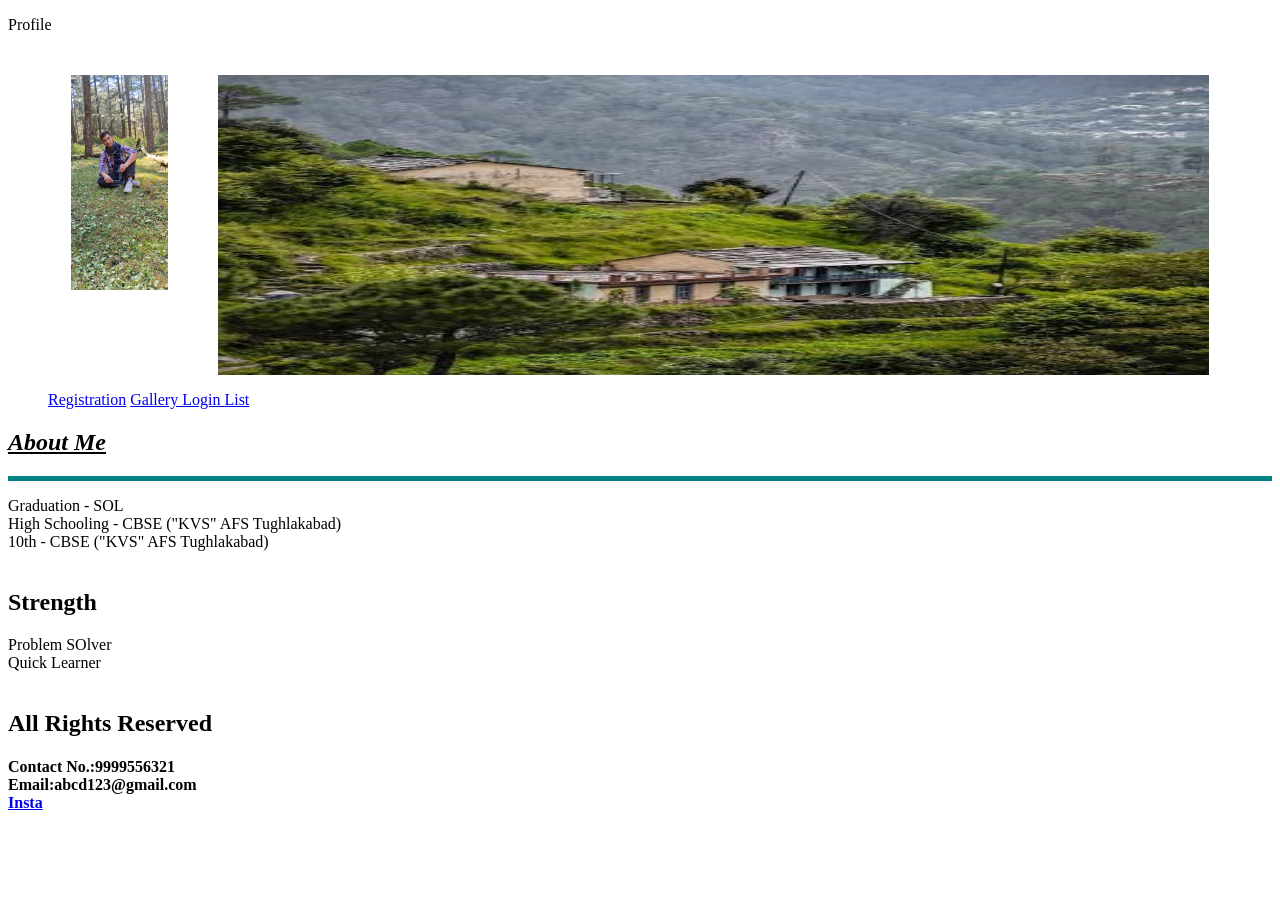
==== index.html @ 414429e7 "Fix HTML formatting and style issues" ====
<!doctype html>
<html>
<head>
<title> Hello </title>
<p> Profile </p>


<header>

<div id="profile">
<img src="images/rawat.jpeg">

</div>

<div id="banner">
<img src="images/rawat1.jpg">

</div>

</header>

<style>
header
{
width:90%;
height:300px;
//border:1px black solid;
margin:auto;
text-align:center;
padding-top:30px;
margin-top:-5px;
display:flex;
}

#profile
{
width:100px;
height:100px;
//border:1px black solid;
border-radius:100px;
margin-right:50px;
}

#profile img
{
width:100%;
border-radius:0px;
}

#banner
{
width:90%;
height:300px;
//border:1px black solid;
}

#banner img
{
width:100%;
height:100%;
}

  nav ol li
  {
    list-style:none;
    display:inline;
  } 
</style>

<nav> 
  <ol>
  <li>
<a href="registration.html"> Registration</a>
  </li>
    
  <li>
<a href="gallery.html"> Gallery </a>
      </li>
  <li>

<a href="login.html"> Login </a>
      </li>
  <li>
<a href="list.html"> List </a>
      </li>

  </ol>
</nav>

<body>

<main>
<h2><u><i>About Me</i></u></h2>
<hr size="5" color="teal">
<p>
Graduation - SOL
<br>
High Schooling - CBSE ("KVS" AFS Tughlakabad)
<br>
10th - CBSE ("KVS" AFS Tughlakabad)
<br>


<br>
<p>
<h2>
Strength
</h2>

Problem SOlver
<br>
Quick Learner
</main>
<br>
<footer><h2>All Rights Reserved<br> <h4>
Contact No.:9999556321
<br>Email:abcd123@gmail.com<br>
  <a  href="https://help.instagram.com/372819389498306/?helpref=uf_share">Insta</a>
</body>


</html>
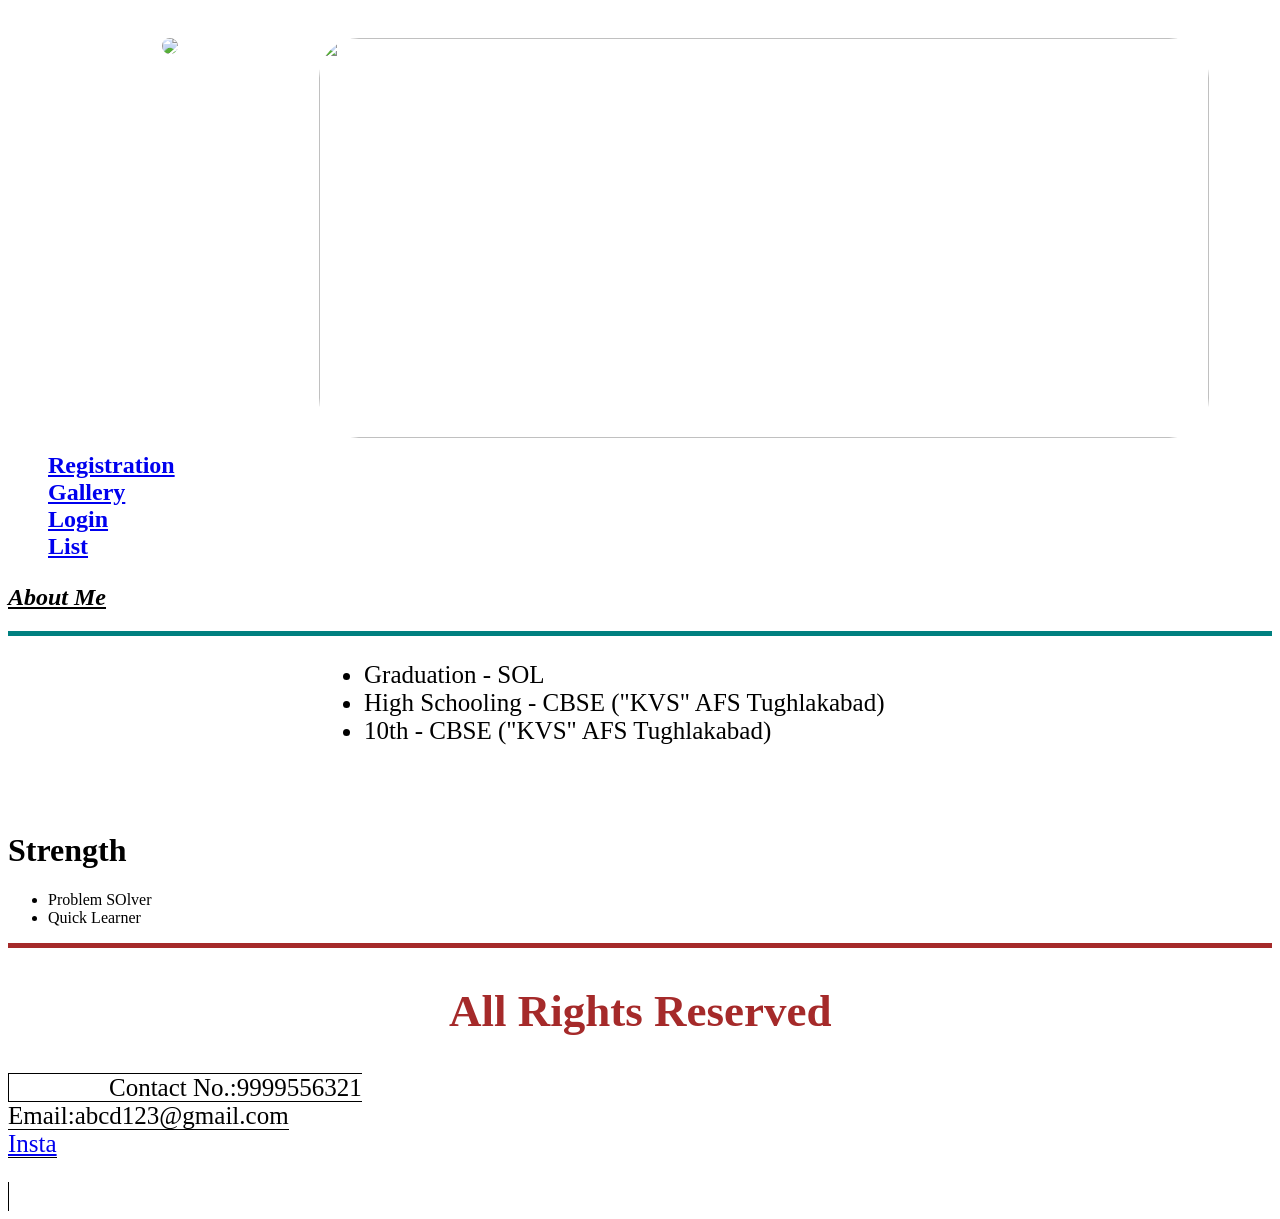
==== commit 07f44d80: "Add files via upload" ====
--- a/index.html
+++ b/index.html
@@ -2,24 +2,33 @@
 <html>
 <head>
 <title> Hello </title>
-<p> Profile </p>
-
 
 <header>
 
 <div id="profile">
-<img src="images/rawat.jpeg">
+<img src="Images/akki1.png">
 
 </div>
 
 <div id="banner">
-<img src="images/rawat1.jpg">
+<img src="images/ak.png">
 
 </div>
 
 </header>
 
 <style>
+
+//title
+{
+width:50%;
+height:100px;
+border:1px black solid;
+}
+
+
+
+
 header
 {
 width:90%;
@@ -28,16 +37,17 @@
 margin:auto;
 text-align:center;
 padding-top:30px;
-margin-top:-5px;
+margin-top:5px;
 display:flex;
 }
 
 #profile
 {
-width:100px;
+width:20%;
 height:100px;
 //border:1px black solid;
-border-radius:100px;
+border-radios:10px;
+//border-radius:100px;
 margin-right:50px;
 }
 
@@ -45,12 +55,13 @@
 {
 width:100%;
 border-radius:0px;
+border-radius:100px;
 }
 
 #banner
 {
 width:90%;
-height:300px;
+height:400px;
 //border:1px black solid;
 }
 
@@ -58,64 +69,164 @@
 {
 width:100%;
 height:100%;
-}
-
-  nav ol li
-  {
-    list-style:none;
-    display:inline;
-  } 
+border-radius:40px;
+}
+
+ nav ul li
+{
+display:flex;
+list-style:none;
+}
+
+footer
+
+{
+width:50%;
+heigth:100px;
+//border:1px black solid;
+margin:auto;
+font-size:30px;
+color:brown;
+//background-color:brown;
+//font-color:white;
+//background-color:black;
+padding-left:250px;
+}
+
+footer1
+{
+font-size:25px;
+border:1px black solid;
+padding-left:100px;
+}
+
+main
+
+{
+width:50%;
+height:150px;
+//border:1px black solid;
+margin:auto;
+font-size:25px;
+}
+
+//body strength
+
+{
+border:1px black solid;
+width:50%;
+height:100px;
+}
+
 </style>
 
-<nav> 
-  <ol>
-  <li>
+<nav>
+<br>
+<br>
+<br>
+<br>
+<br>
+
+<h2>
+
+<ul>
+<li>
 <a href="registration.html"> Registration</a>
-  </li>
-    
-  <li>
+</li>
+<li>
 <a href="gallery.html"> Gallery </a>
-      </li>
-  <li>
+</li>
+<li>
 
 <a href="login.html"> Login </a>
-      </li>
-  <li>
+</li>
+<li>
 <a href="list.html"> List </a>
-      </li>
-
-  </ol>
+</li>
+
+</ul>
+
+</h2>
+
 </nav>
 
+
 <body>
 
+<h2>
+<u><i>About Me</i></u>
+</h2>
+
+<hr size="5" color="teal">
+
 <main>
-<h2><u><i>About Me</i></u></h2>
-<hr size="5" color="teal">
+
+<ul>
+
+<li>
+
+Graduation - SOL
+</li>
+
+<li>
+
+High Schooling - CBSE ("KVS" AFS Tughlakabad)</li>
+
+<li>
+
+10th - CBSE ("KVS" AFS Tughlakabad)</li>
+
+
+</li>
+</ul>
+
+</main>
+
+
 <p>
-Graduation - SOL
-<br>
-High Schooling - CBSE ("KVS" AFS Tughlakabad)
-<br>
-10th - CBSE ("KVS" AFS Tughlakabad)
-<br>
-
-
-<br>
+
+<h1>
+
+Strength
+
+</h1>
+
+<ul>
+<li>
+Problem SOlver</li>
+
+<li>
+Quick Learner
+</li>
+
+</ul>
+
+</P>
+
+<hr size="5" color="brown";</hr>
+
+<footer>
+
 <p>
 <h2>
-Strength
+All Rights Reserved<br>
 </h2>
 
-Problem SOlver
-<br>
-Quick Learner
-</main>
-<br>
-<footer><h2>All Rights Reserved<br> <h4>
+</footer>
+
+<footer1
+<p>
 Contact No.:9999556321
 <br>Email:abcd123@gmail.com<br>
-  <a  href="https://help.instagram.com/372819389498306/?helpref=uf_share">Insta</a>
+<a href ="https://help.instagram.com/372819389498306/?helpref=uf_share">Insta</a>
+
+</p>
+
+</footer1>
+
+
+</head>
+
 </body>
 
 
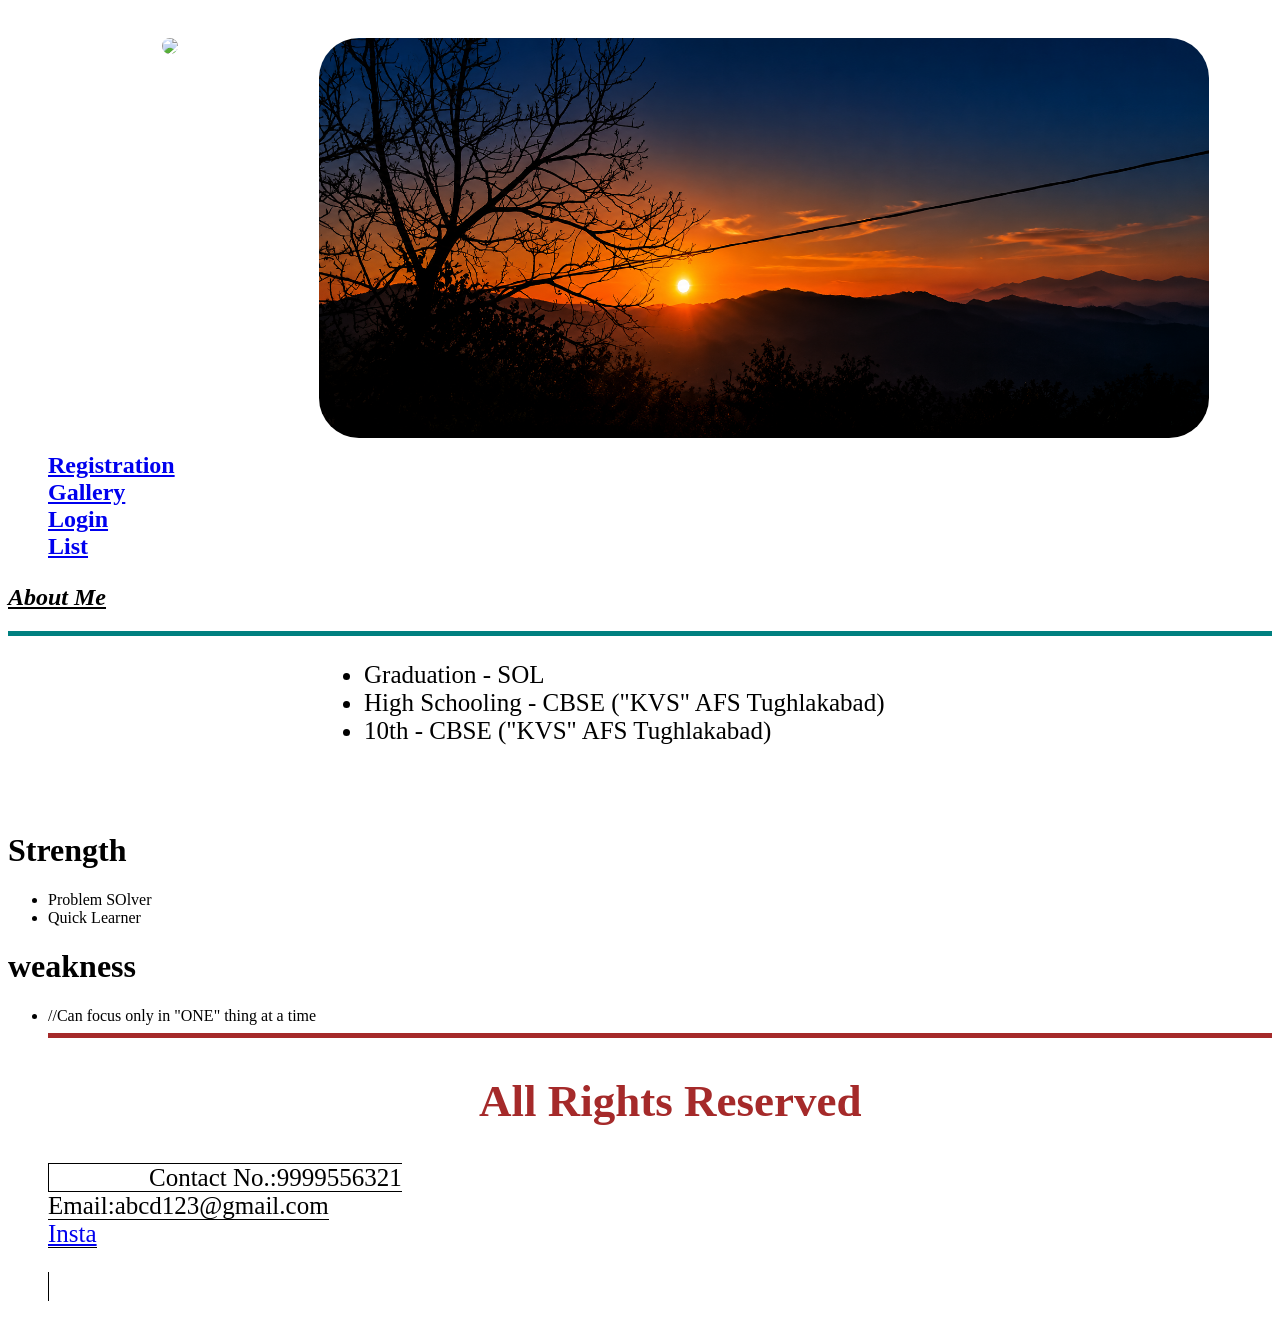
==== commit 3212ffcc: "Add files via upload" ====
--- a/index.html
+++ b/index.html
@@ -203,6 +203,13 @@
 
 </P>
 
+<h1>
+weakness
+</h1>
+<ul>
+<li>
+//<font-size="10px";>Can focus only in "ONE" thing at a time</font>
+
 <hr size="5" color="brown";</hr>
 
 <footer>
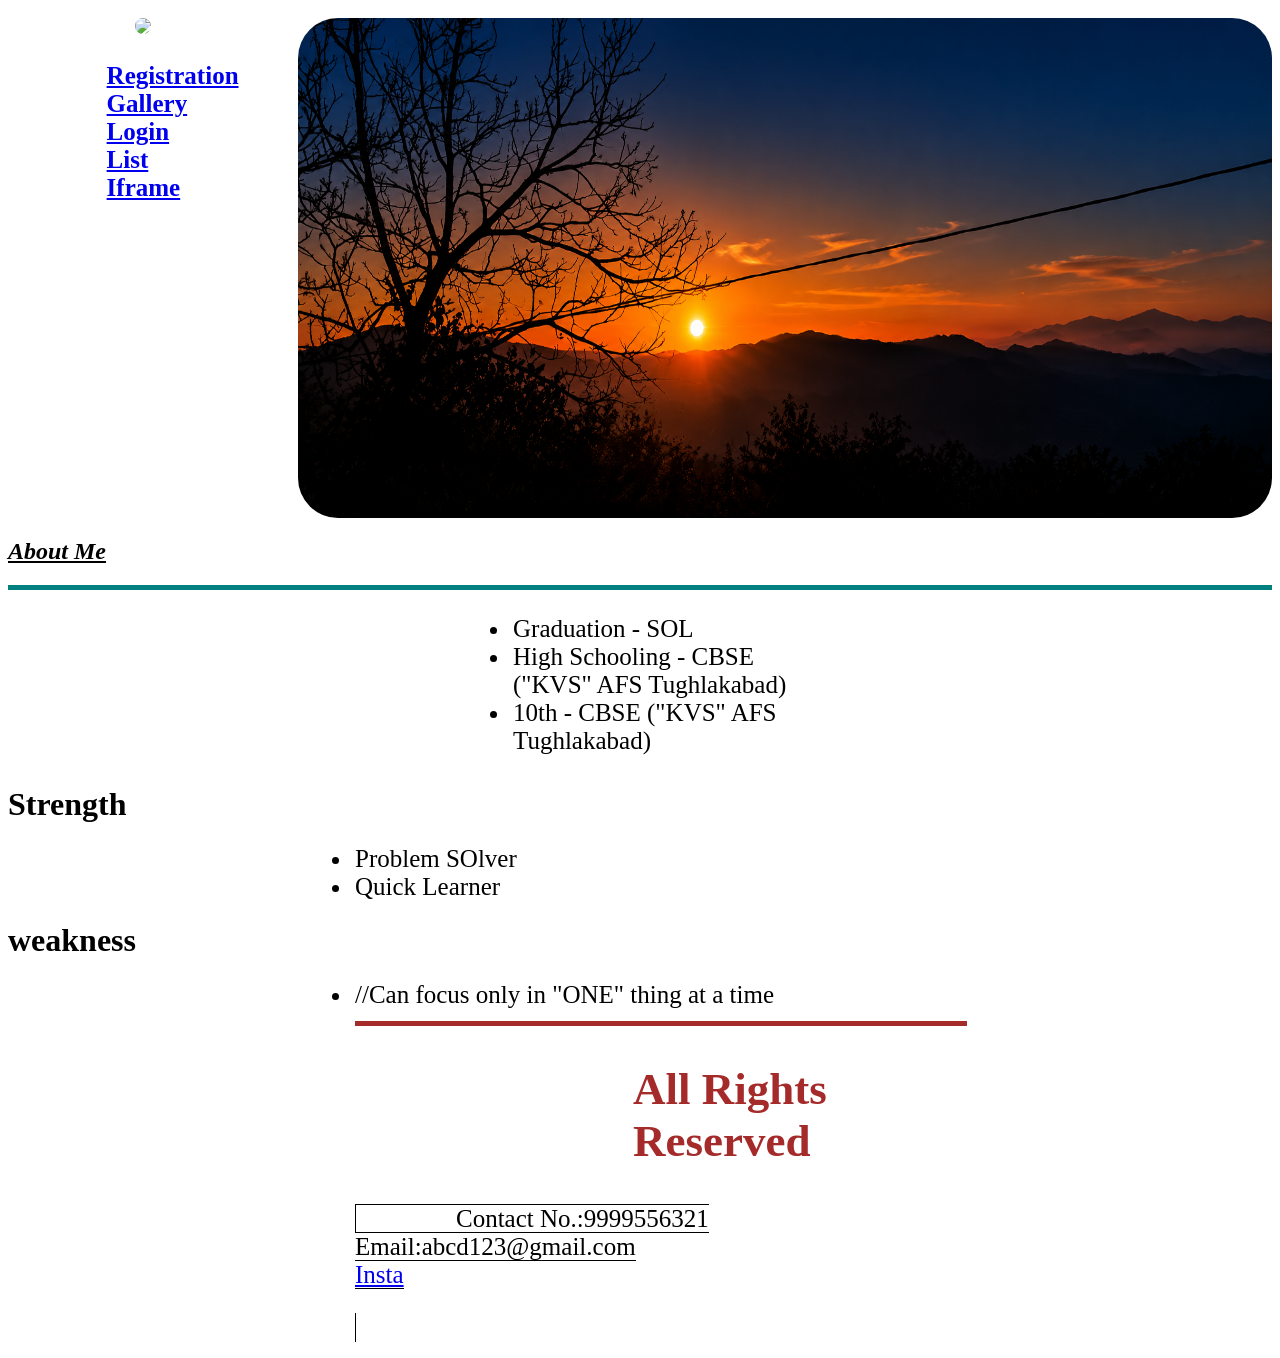
==== commit 3d3e3427: "Add files via upload" ====
--- a/index.html
+++ b/index.html
@@ -8,6 +8,30 @@
 <div id="profile">
 <img src="Images/akki1.png">
 
+<nav>
+<h2>
+<ul>
+<li>
+<a href="registration.html"> Registration</a>
+</li>
+<li>
+<a href="gallery.html"> Gallery </a>
+</li>
+<li>
+
+<a href="login.html"> Login </a>
+</li>
+<li>
+<a href="list.html"> List </a>
+</li>
+<li>
+<a href="iframe.html">Iframe</a>
+</li>
+
+</ul>
+</h2>
+</nav>
+
 </div>
 
 <div id="banner">
@@ -26,24 +50,48 @@
 border:1px black solid;
 }
 
+//ul
+{
+overflow:hidden;
+}
+
+ //li
+{
+display:inline-block;
+}
+
 
 
 
 header
 {
-width:90%;
-height:300px;
-//border:1px black solid;
+width:100%;
+height:500px;
+//border:1px black solid;
+//background-color:blue;
+border-radius:20px;
 margin:auto;
 text-align:center;
-padding-top:30px;
+padding-top:10px;
 margin-top:5px;
 display:flex;
 }
 
+li
+{
+width:50%;
+//border:1px black solid;
+border-radius:10px;
+padding-left:2px;
+margin-top:5px;
+margin:auto;
+font-size:25px;
+}
+
+
 #profile
 {
-width:20%;
+width:25%;
 height:100px;
 //border:1px black solid;
 border-radios:10px;
@@ -54,15 +102,16 @@
 #profile img
 {
 width:100%;
-border-radius:0px;
-border-radius:100px;
+//height:300px;
+border-radius:60px;
 }
 
 #banner
 {
 width:90%;
-height:400px;
-//border:1px black solid;
+height:500px;
+//border:1px black solid;
+margin-left:-30px;
 }
 
 #banner img
@@ -120,36 +169,6 @@
 
 </style>
 
-<nav>
-<br>
-<br>
-<br>
-<br>
-<br>
-
-<h2>
-
-<ul>
-<li>
-<a href="registration.html"> Registration</a>
-</li>
-<li>
-<a href="gallery.html"> Gallery </a>
-</li>
-<li>
-
-<a href="login.html"> Login </a>
-</li>
-<li>
-<a href="list.html"> List </a>
-</li>
-
-</ul>
-
-</h2>
-
-</nav>
-
 
 <body>
 
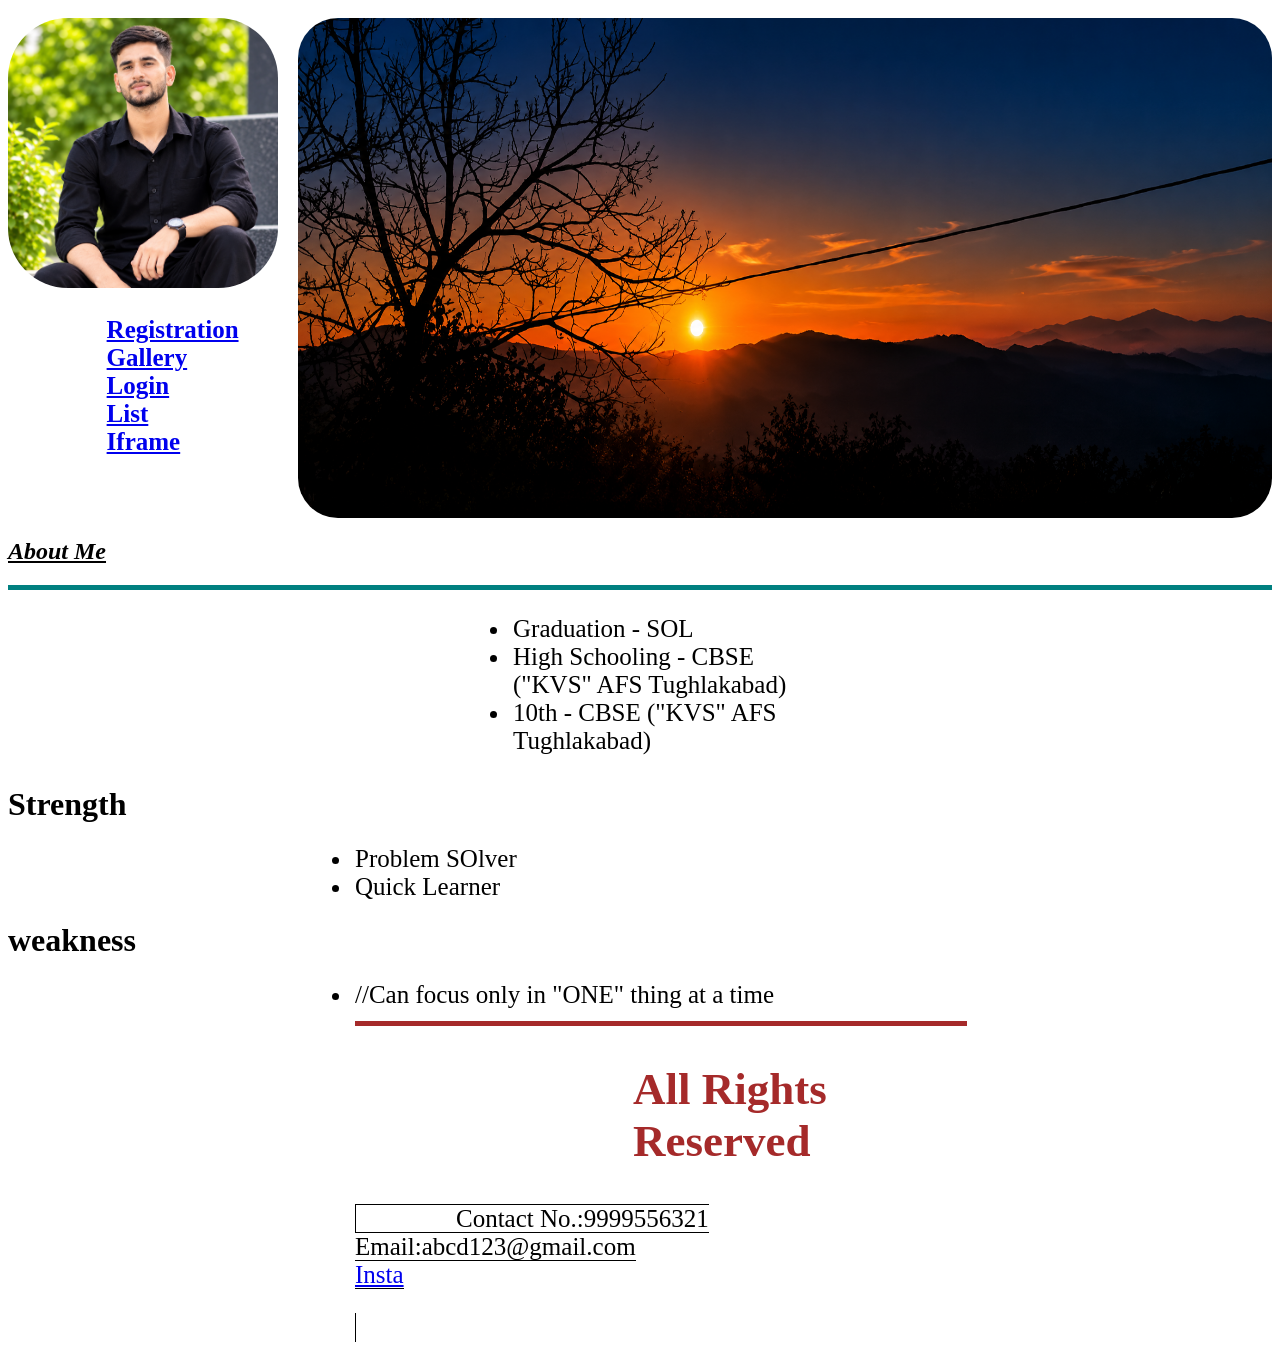
==== commit 9fa306b5: "Fix HTML structure and clean up formatting" ====
--- a/index.html
+++ b/index.html
@@ -6,7 +6,7 @@
 <header>
 
 <div id="profile">
-<img src="Images/akki1.png">
+<img src="images/akki1.png">
 
 <nav>
 <h2>
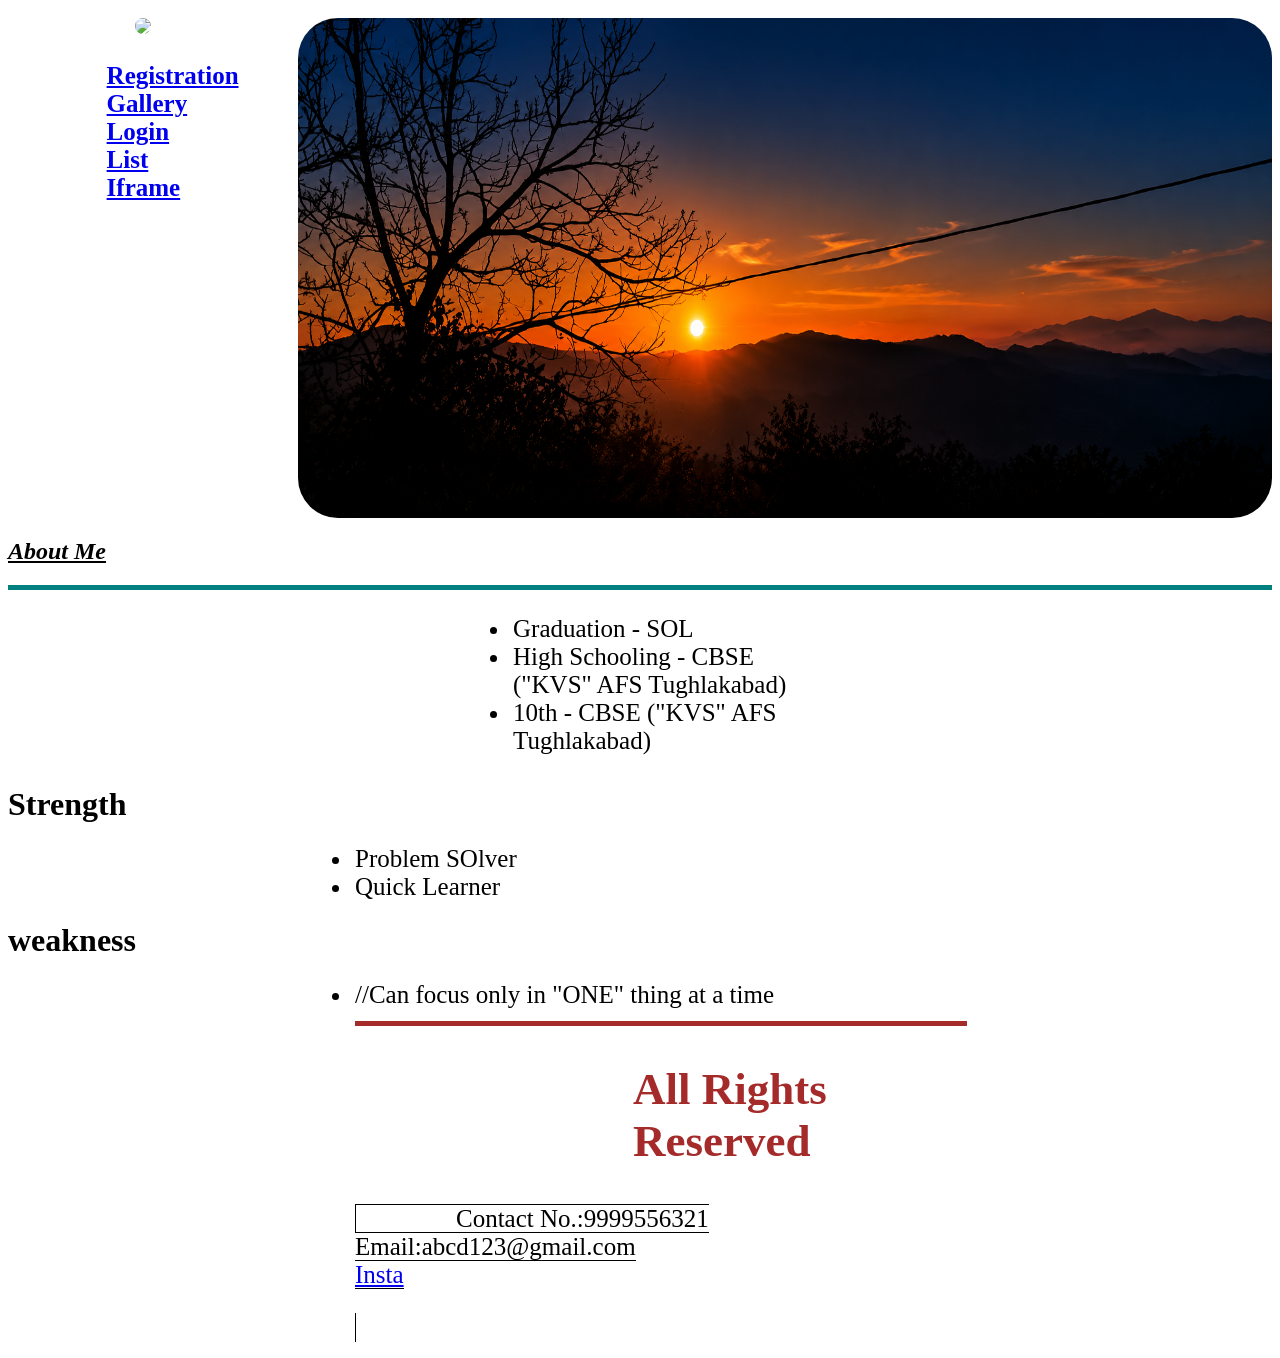
==== commit ea2ab303: "Add files via upload" ====
--- a/index.html
+++ b/index.html
@@ -6,7 +6,7 @@
 <header>
 
 <div id="profile">
-<img src="images/akki1.png">
+<img src="Images/akki1.png">
 
 <nav>
 <h2>
@@ -17,15 +17,17 @@
 <li>
 <a href="gallery.html"> Gallery </a>
 </li>
-<li>
-
+
+<li>
 <a href="login.html"> Login </a>
 </li>
+
 <li>
 <a href="list.html"> List </a>
 </li>
-<li>
-<a href="iframe.html">Iframe</a>
+
+<li>
+<a href="iframe.html"> Iframe </a>
 </li>
 
 </ul>
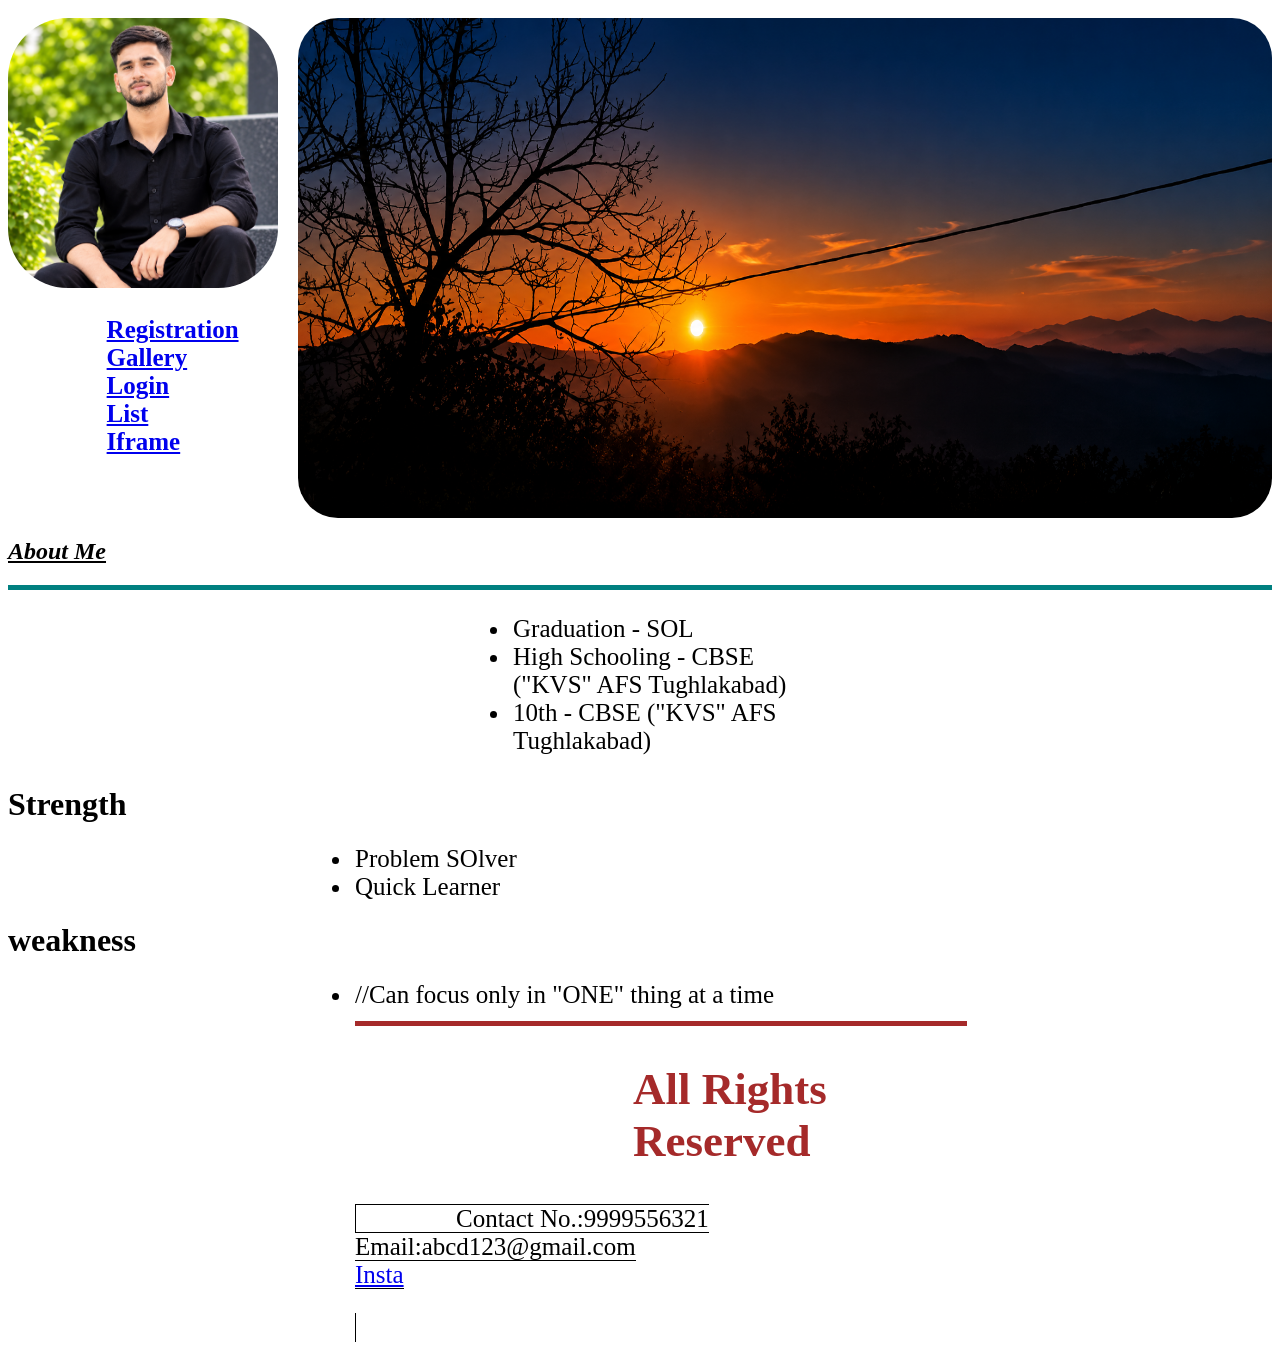
==== commit b2dece66: "Add files via upload" ====
--- a/index.html
+++ b/index.html
@@ -6,7 +6,7 @@
 <header>
 
 <div id="profile">
-<img src="Images/akki1.png">
+<img src="images/akki1.png">
 
 <nav>
 <h2>
@@ -33,7 +33,6 @@
 </ul>
 </h2>
 </nav>
-
 </div>
 
 <div id="banner">
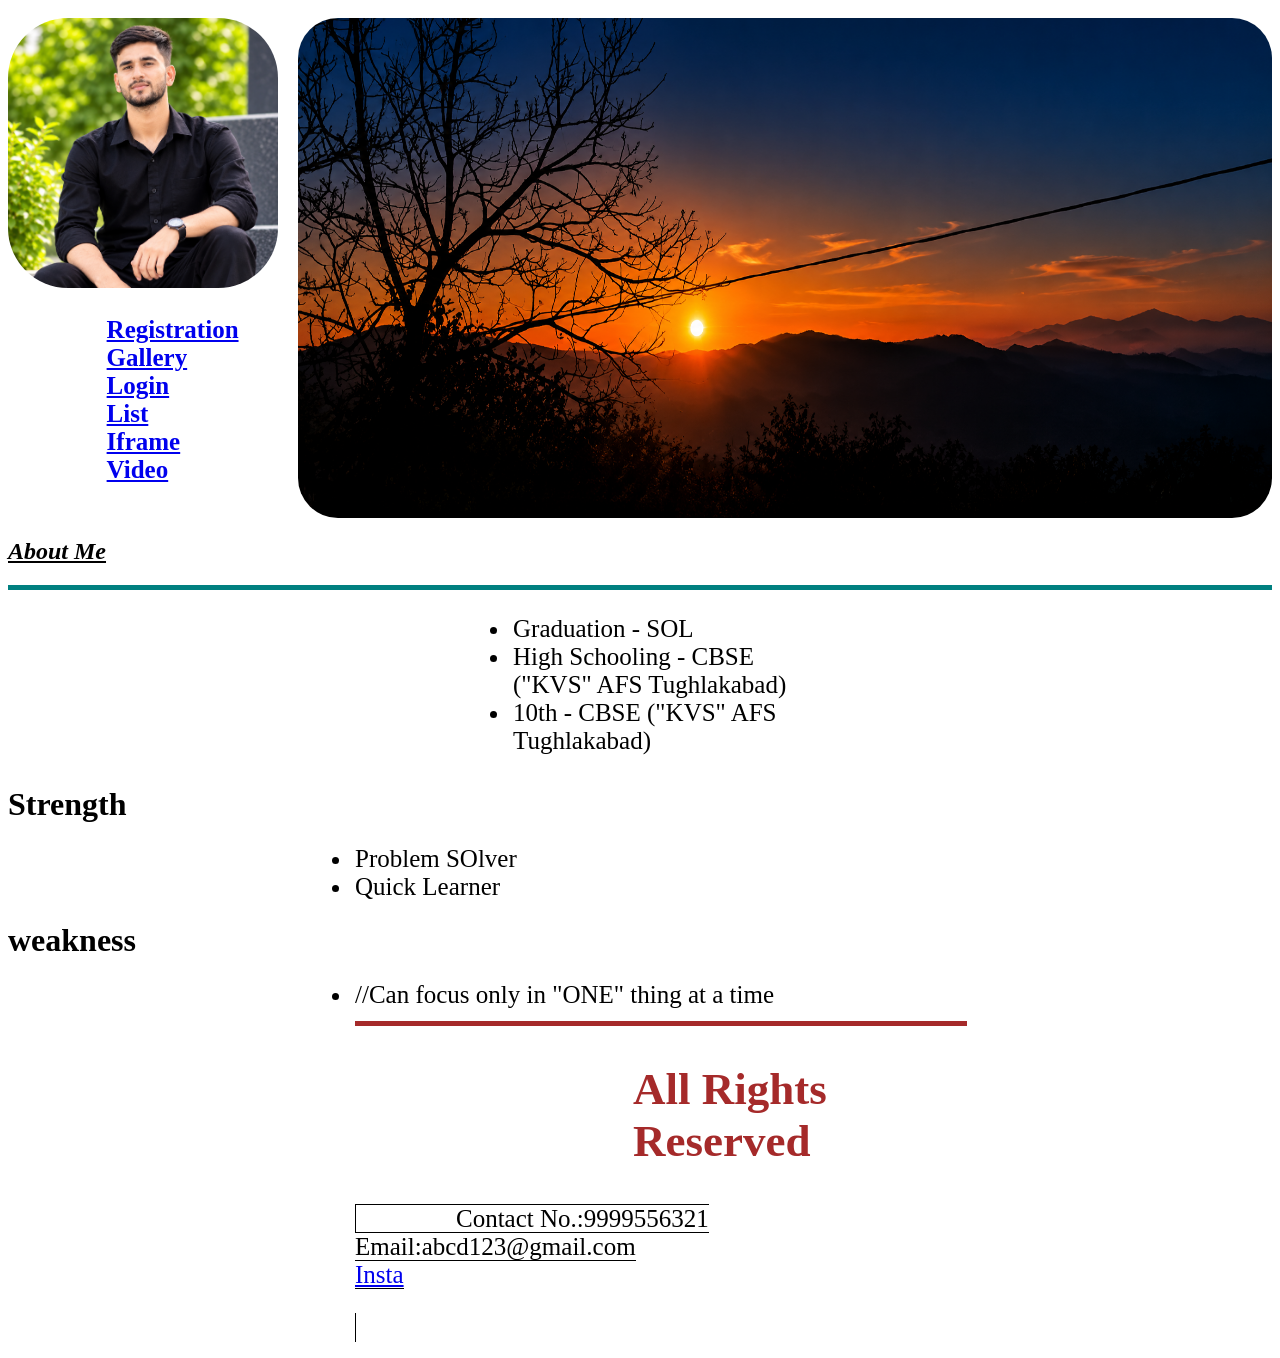
==== commit 94232b41: "Add files via upload" ====
--- a/index.html
+++ b/index.html
@@ -28,6 +28,10 @@
 
 <li>
 <a href="iframe.html"> Iframe </a>
+</li>
+
+<li>
+<a href="video.html"> Video </a>
 </li>
 
 </ul>
